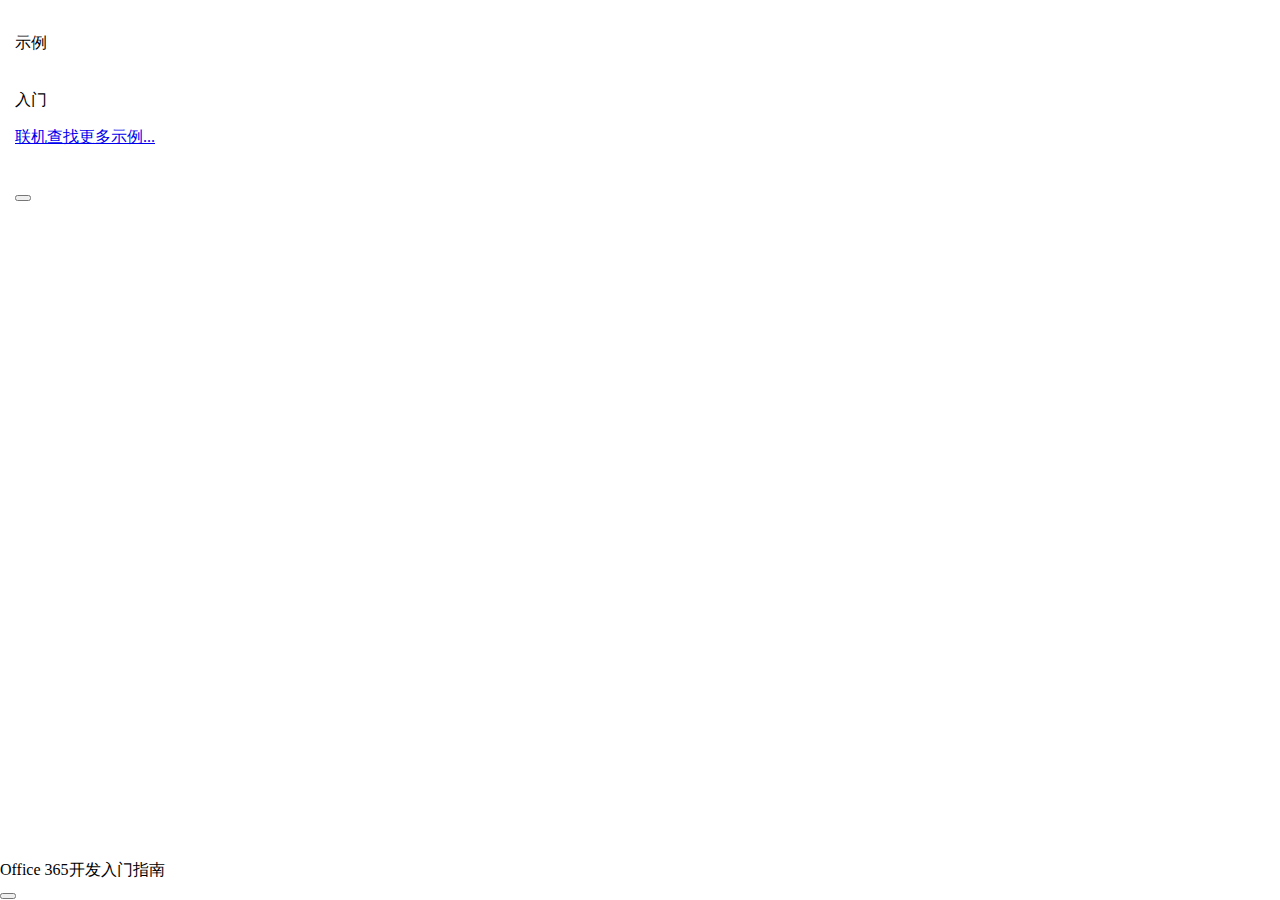
==== dotnetcore-officeaddin-word/content/wwwroot/index.html @ ad587a9c "word addin- 未完成" ====
<!DOCTYPE html>
<html>

<head>
    <meta charset="UTF-8" />
    <meta http-equiv="X-UA-Compatible" content="IE=Edge" />
    <title>Word 插件开发范例</title>

    <script src="Scripts/jquery-1.9.1.min.js" type="text/javascript"></script>
    <script src="Scripts/FabricUI/MessageBanner.js" type="text/javascript"></script>
    <script src="https://appsforoffice.microsoft.com/lib/1/hosted/office.js" type="text/javascript"></script>

    <!-- 要允许使用 Office.js 的本地引用进行脱机调试，请使用:                        -->
    <!-- <script src="Scripts/Office/MicrosoftAjax.js" type="text/javascript"></script>  -->
    <!-- <script src="Scripts/Office/1/office.js" type="text/javascript"></script>  -->

    <link href="css/index.css" rel="stylesheet" type="text/css" />
    <script src="scripts/index.js" type="text/javascript"></script>

    <!-- 对于 Office UI Fabric，请转至 https://aka.ms/office-ui-fabric 了解详细信息。 -->
    <link rel="stylesheet" href="https://appsforoffice.microsoft.com/fabric/2.1.0/fabric.min.css">
    <link rel="stylesheet" href="https://appsforoffice.microsoft.com/fabric/2.1.0/fabric.components.min.css">

    <!-- 要离线使用 Office UI Fabric，请使用: -->
    <!-- link rel="stylesheet" href="Content/fabric.min.css" -->
    <!-- link rel="stylesheet" href="Content/fabric.components.min.css" -->
</head>

<body>
    <div id="content-main">
        <div class="padding">
            <br />
            <div class="ms-font-xxl ms-fontColor-neutralSecondary ms-fontWeight-semilight">示例</div>
            <br /><br />
            <div class="ms-font-xl ms-fontColor-neutralTertiary">入门</div>
            <p class="ms-font-m-plus ms-fontColor-neutralTertiary" id="template-description"></p>
            <div class="ms-font-m"><a target="_blank" class="ms-Link ms-Link--hero"
                    href="https://github.com/chenxizhang/office365dev">联机查找更多示例...</a></div>
            <br /><br />

            <button class="ms-Button ms-Button--primary" id="highlight-button">
                <span class="ms-Button-icon"><i class="ms-Icon ms-Icon--plus"></i></span>
                <span class="ms-Button-label" id="button-text"></span>
                <span class="ms-Button-description" id="button-desc"></span>
            </button>
        </div>
    </div>
    <div class="footer">
        <div class="ms-Grid ms-bgColor-themeSecondary">
            <div class="ms-Grid-row">
                <div class="ms-Grid-col ms-u-sm12 ms-u-md12 ms-u-lg12">
                    <div class="ms-font-xl ms-fontColor-white">Office 365开发入门指南</div>
                </div>
            </div>
        </div>
    </div>

    <!-- 用于显示通知的 FabricUI 组件 -->
    <div class="ms-MessageBanner" id="notification-popup">
        <div class="ms-MessageBanner-content">
            <div class="ms-MessageBanner-text">
                <div class="ms-MessageBanner-clipper">
                    <div class="ms-font-m-plus ms-fontWeight-semibold" id="notification-header"></div>
                    <div class="ms-font-m ms-fontWeight-semilight" id="notification-body"></div>
                </div>
            </div>
            <button class="ms-MessageBanner-expand" style="display:none"><i class="ms-Icon ms-Icon--chevronsDown"></i>
            </button>
            <div class="ms-MessageBanner-action"></div>
        </div>
        <button class="ms-MessageBanner-close"> <i class="ms-Icon ms-Icon--x"></i> </button>
    </div>
</body>

</html>
---- dotnetcore-officeaddin-word/content/wwwroot/css/index.css ----
/* 特定于页面的样式 */

html {
    position: relative;
    min-height: 100%;
}
body {
    margin: 0 0 40px; /* 底部 = 页脚高度 */
}
.footer {
    position: absolute;
    left: 0;
    bottom: 0;
    height: 40px;
    width: 100%;
}

.padding {
    padding: 15px;
}

#notification-popup.ms-MessageBanner {
    position: absolute;
    left: 0px;
    bottom: 0px;
    text-align: left;
    height: inherit;
    min-width: inherit;
}

#notification-popup .ms-MessageBanner-text {
    margin: 0;
    padding: 18px 15px;
    min-width: inherit;
}
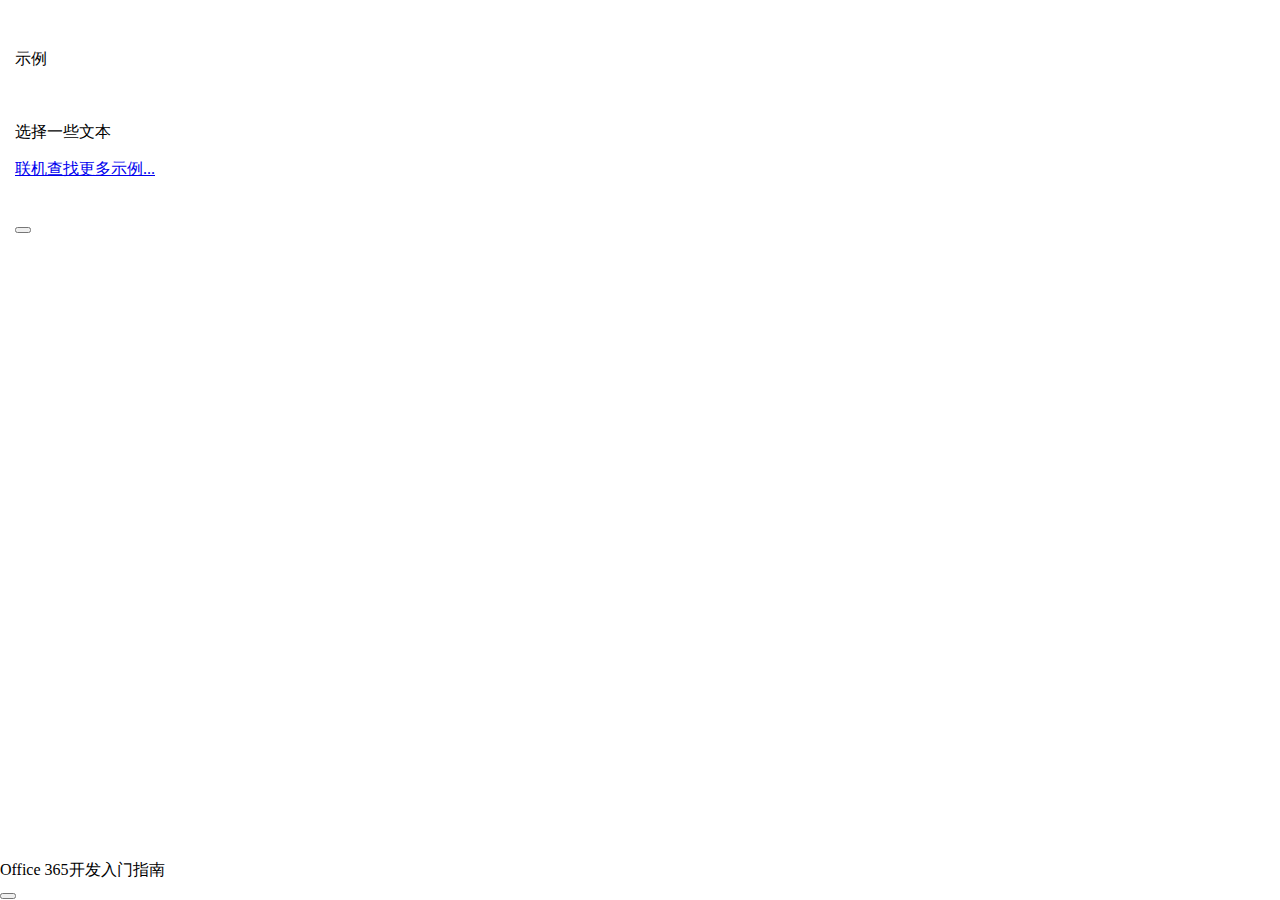
==== commit 34854325: "word addin template" ====
--- a/dotnetcore-officeaddin-word/content/wwwroot/index.html
+++ b/dotnetcore-officeaddin-word/content/wwwroot/index.html
@@ -4,7 +4,7 @@
 <head>
     <meta charset="UTF-8" />
     <meta http-equiv="X-UA-Compatible" content="IE=Edge" />
-    <title>Word 插件开发范例</title>
+    <title>Word Add-In with Commands Sample</title>
 
     <script src="Scripts/jquery-1.9.1.min.js" type="text/javascript"></script>
     <script src="Scripts/FabricUI/MessageBanner.js" type="text/javascript"></script>
@@ -30,12 +30,12 @@
     <div id="content-main">
         <div class="padding">
             <br />
-            <div class="ms-font-xxl ms-fontColor-neutralSecondary ms-fontWeight-semilight">示例</div>
+            <p class="ms-font-xxl ms-fontColor-neutralSecondary ms-fontWeight-semilight">示例</p>
             <br /><br />
-            <div class="ms-font-xl ms-fontColor-neutralTertiary">入门</div>
+            <div class="ms-font-xl ms-fontColor-neutralTertiary">选择一些文本</div>
             <p class="ms-font-m-plus ms-fontColor-neutralTertiary" id="template-description"></p>
             <div class="ms-font-m"><a target="_blank" class="ms-Link ms-Link--hero"
-                    href="https://github.com/chenxizhang/office365dev">联机查找更多示例...</a></div>
+                    href="https://go.microsoft.com/fwlink/?LinkId=276812">联机查找更多示例...</a></div>
             <br /><br />
 
             <button class="ms-Button ms-Button--primary" id="highlight-button">
